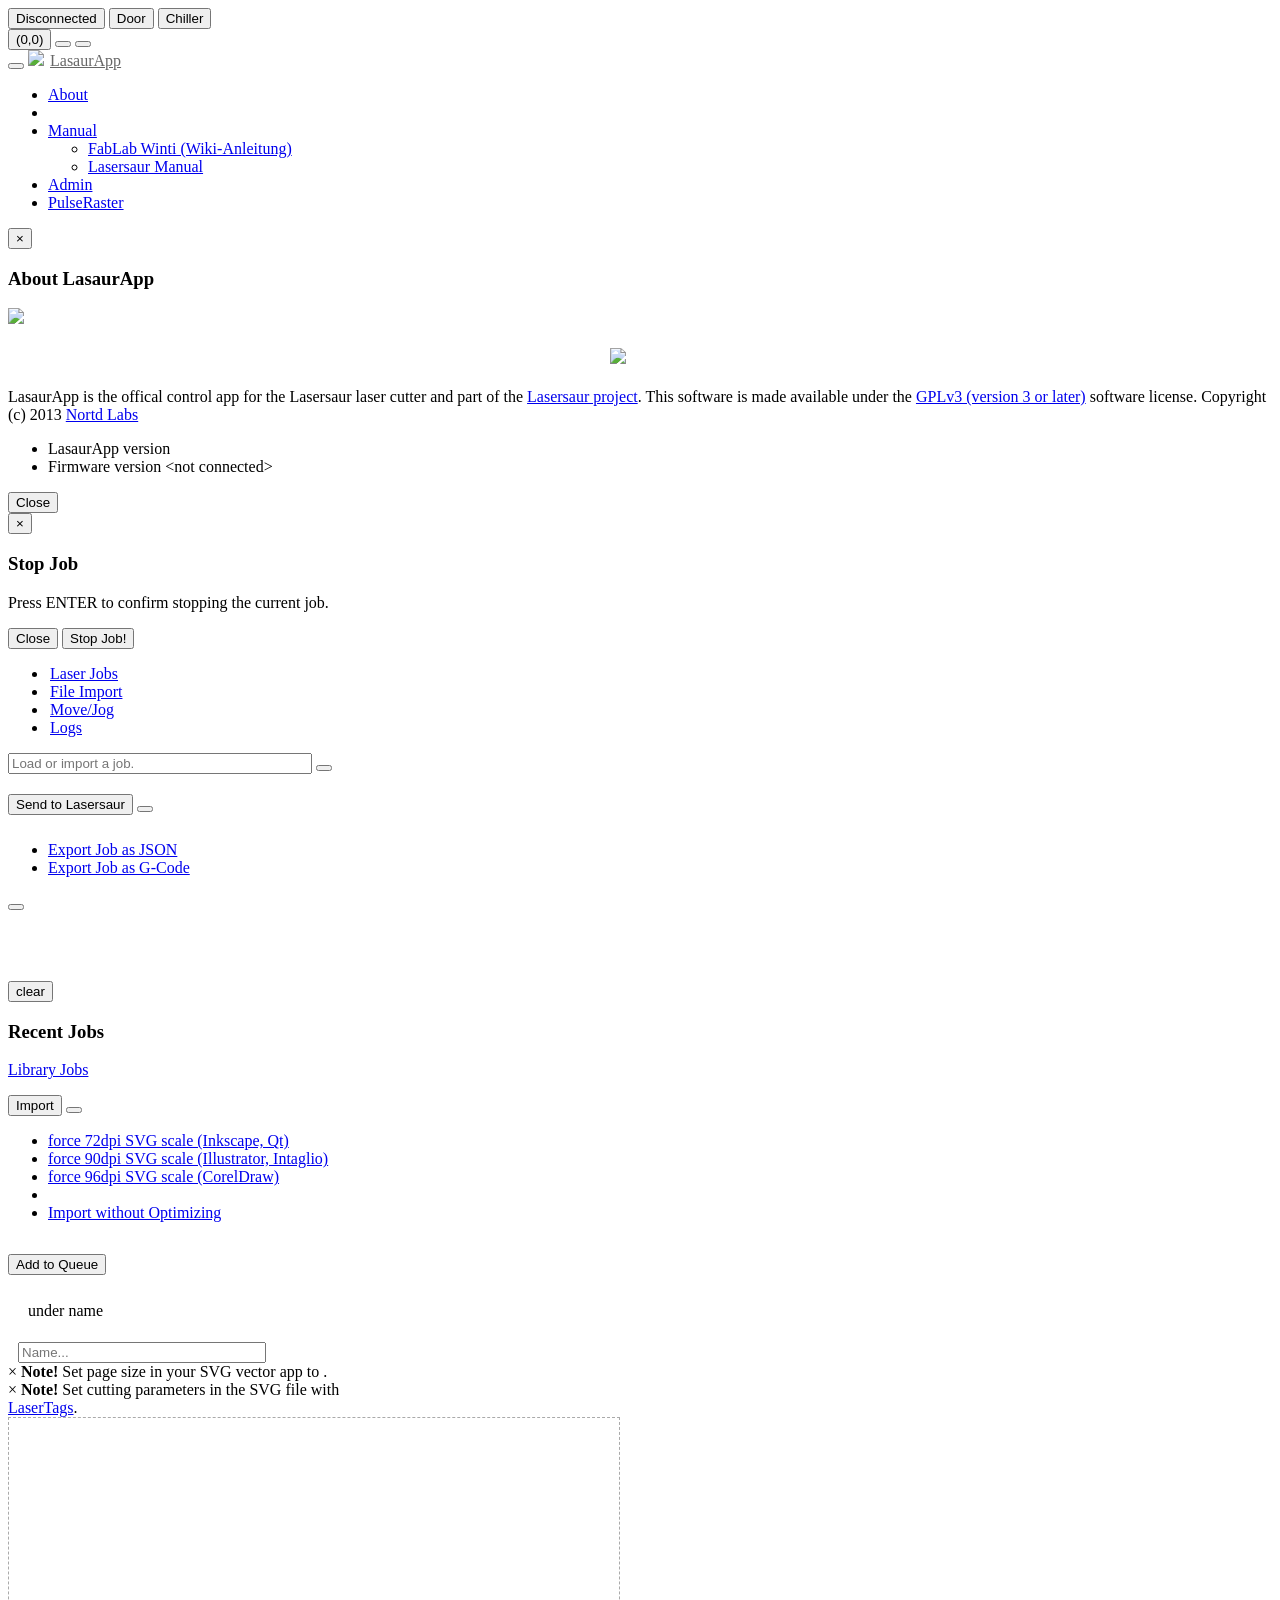
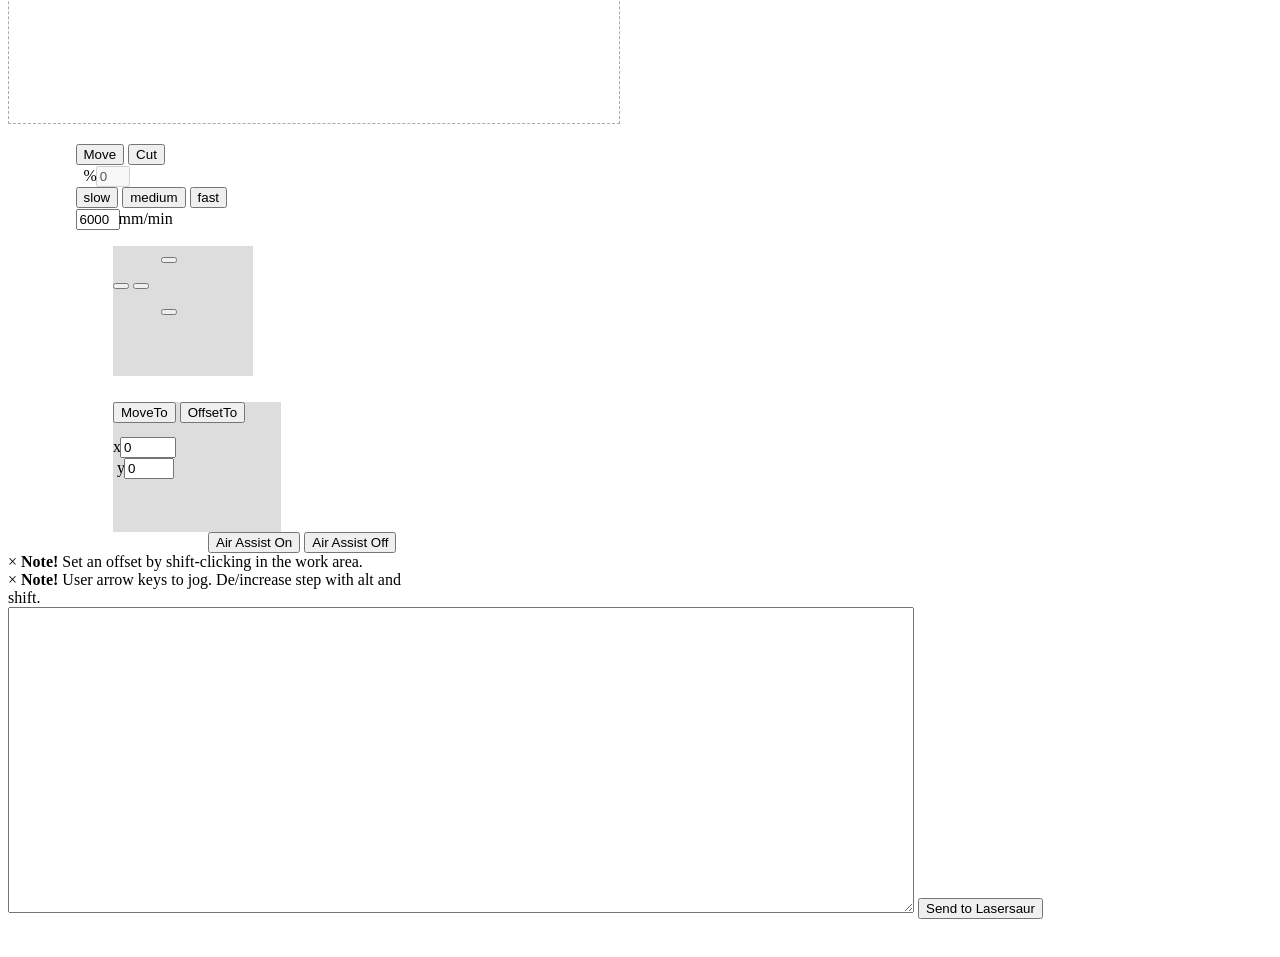
==== frontend/original/app.html @ c6542202 "fix original/app.html bad closing tags" ====
<!DOCTYPE html>
<html lang="en">
<head>

<meta http-equiv="Content-Type" content="text/html; charset=utf-8">
<title>LasaurApp</title>
<meta name="viewport" content="width=device-width, initial-scale=1.0">
<link rel="stylesheet" href="/css/bootstrap.min.css" type="text/css">
<link rel="stylesheet" href="/css/jquery.toastmessage.css" type="text/css">
<link rel="stylesheet" href="/css/style.css" type="text/css">
<script src="/js/jquery-1.7.2.min.js"></script>
<script src="/js/bootstrap.min.js"></script>
<script src="/js/jquery.toastmessage.js"></script>
<script src="/js/jquery.hotkeys.js"></script>
<script src="/js/settings.js"></script>
<script src="/js/app_datahandler.js"></script>
<script src="/js/app_canvas.js"></script>
<script src="/js/app.js"></script>
<script src="/js/app_laserjobs.js"></script>
<script src="/js/app_mover.js"></script>
<script src="/js/app_import.js"></script>

</head>
<body>

    <div class="navbar navbar-fixed-top">
        <div class="navbar-inner">
            <div class="container">
                <a class="btn btn-navbar" data-toggle="collapse" data-target=".nav-collapse">
                    <span class="icon-bar"></span><span class="icon-bar"></span><span class="icon-bar"></span>
                </a>
                <div class="btn-group pull-right">
                    <button id="connect_btn" class="btn btn-warning" type="submit">Disconnected</button>
                    <button id="door_status_btn" class="btn disabled btn-warning" type="submit">Door</button>
                    <button id="chiller_status_btn" class="btn disabled btn-warning" type="submit">Chiller</button>
                </div>
                <div class="btn-group pull-right">
                    <button id="go_to_origin" class="btn" type="submit" title="move to origin">(0,0)</button>
                    <button id="homing_cycle" class="btn" type="submit" title="run homing cycle, find table origin"><i class="icon-home"></i></button>
                    <button id="cancel_btn" class="btn" type="submit" title="stop and purge job"><i class="icon-stop"></i></button>
                </div>
                <button id="pause_btn" class="btn pull-right" type="submit" title="pause/continue"><i class="icon-pause"></i></button>
                <a class="brand" href="/" style="color:#666666"><img src="/img/lasersaur-dino-brand.png" style="margin-right:6px">LasaurApp</a>
                <div class="nav-collapse">
                    <ul class="nav">
                        <li><a href="#about_modal" data-toggle="modal">About</a></li>
                        <li class="divider-vertical"></li>
                        <li class="dropdown">
                            <a href="#" class="dropdown-toggle" data-toggle="dropdown">Manual<b class="caret"></b></a>
                            <ul class="dropdown-menu">
                                <li><a href="http://www.profs.ch/flwiki/LaserCutter" target="_blank">FabLab Winti (Wiki-Anleitung)</a></li>
                                <li><a href="http://www.lasersaur.com/manual/" target="_blank">Lasersaur Manual</a></li>
                            </ul>
                        </li>
                        <li><a href="/" onclick="javascript:event.target.port=5555" target="_blank">Admin</a></li>
                        <li><a href="/#/raster" onclick="javascript:event.target.port=5555" target="_blank">PulseRaster</a></li>
                    </ul>
                </div>
            </div>
        </div>
    </div>


    <!-- about modal -->
    <div id="about_modal" class="modal hide fade" tabindex="-1" role="dialog" aria-labelledby="about_label" aria-hidden="true">
        <div class="modal-header">
            <button type="button" class="close" data-dismiss="modal" aria-hidden="true">×</button>
            <h3 id="about_label">About LasaurApp</h3>
        </div>
        <div class="modal-body">
            <p><img src="/img/lasersaur-black_w530.jpg"></p>
            <div style="width:60px;margin-left:auto;margin-right:auto;margin-top:20px;margin-bottom:20px"><img src="/img/lasersaur-dino.png" style="width:60px"></div>
            <p>LasaurApp is the offical control app for the Lasersaur laser cutter and part of the <a href="http://www.lasersaur.com/">Lasersaur project</a>. This software is made available under the <a href="https://gnu.org/licenses/gpl.html">GPLv3 (version 3 or later)</a> software license. Copyright (c) 2013 <a href="http://labs.nortd.com/">Nortd Labs</a></p>
            <ul>
            <li>LasaurApp version <span id="lasaurapp_version"></span></li>
            <li>Firmware version <span id="firmware_version">&lt;not connected&gt;</span></li>
            </ul>
        </div>
        <div class="modal-footer">
            <button class="btn btn-primary" data-dismiss="modal" aria-hidden="true">Close</button>
        </div>
    </div>

    <!-- cancel modal -->
    <div id="cancel_modal" class="modal hide" tabindex="-1" role="dialog" aria-labelledby="cancel_modal_label" aria-hidden="true">
        <div class="modal-header">
            <button type="button" class="close" data-dismiss="modal" aria-hidden="true">×</button>
            <h3 id="cancel_modal_label">Stop Job</h3>
        </div>
        <div class="modal-body">
            <p>Press ENTER to confirm stopping the current job.</p>
        </div>
        <div class="modal-footer">
            <button class="btn" data-dismiss="modal" aria-hidden="true">Close</button>
            <button id="really_cancel_btn" class="btn btn-danger">Stop Job!</button>
        </div>
    </div>


    <div id="container" class="container">
        <div class="row">
            <div class="span12">
                <div class="tabbable row">

                    <!--tabbar start-->
                    <div class="span2 tabs-left">
                        <ul class="nav nav-tabs" style="width:100%">
                            <li class="active"><a href="#tab_jobs" id="tab_jobs_button" data-toggle="tab"><i class="icon-th-list" style="margin-right:2px"></i> Laser Jobs</a></li>
                            <li><a href="#tab_import" id="tab_import_button" data-toggle="tab"><i class="icon-folder-open" style="margin-right:2px"></i> File Import</a></li>
                            <li><a href="#tab_mover" id="tab_mover_button" data-toggle="tab"><i class="icon-move" style="margin-right:2px"></i> Move/Jog</a></li>
                            <li><a href="#tab_logs" id="tab_logs_button" data-toggle="tab"><i class="icon-exclamation-sign" style="margin-right:2px"></i> <span id="tab_logs_span">Logs</span></a></li>
                        </ul>
                    </div>
                    <!--tabbar end-->
                    <div class="span10">
                        <div class="tab-content" style="overflow:visible; padding-bottom:30px">
                            <!--content start-->

                            <div id="tab_jobs" class="tab-pane active">
                                <div style="width:650px;">
                                    <div class="well clearfix" style="margin-bottom:40px">
                                        <input type="text" id="job_name" style="width:296px" placeholder="Load or import a job.">
                                        <button id="file_import_quick_btn" class="btn pull-right" title="file import" data-delay="500">
                                            <span class="icon-folder-open"></span>
                                        </button>
                                        <textarea id="job_data" style="display:none"></textarea>
                                        <div id="preview_canvas_container"></div>
                                        <!-- passes -->
                                        <div id="passes_container" class="well clearfix" style="width:594px; margin:0px; margin-top:10px; padding:8px; background-color:#dddddd; display:none">
                                            <div id="passes_info" class="pull-right" style="width:180px; color:#888888; display:none">
                                                <p>Vector cuts: Use one or more passes with different cut parameters (feedrate, intensity). Assign path colors to passes as needed.</p>
                                                <p>Need <a id="add_pass_btn" href="">more passes?</a></p>
                                            </div>
                                            <div id="passes" class="pull-left" style="width:400px">
                                                <!-- passes go here -->
                                            </div>
                                        </div>
                                        <div style="padding-top:20px">
                                            <div class="btn-group pull-left">
                                                <button id="job_submit" class="btn btn-large btn-primary">Send to Lasersaur</button>
                                                <button id="job_bbox_submit" class="btn btn-large btn-primary" title="send bounding box to lasersaur" data-delay="500">
                                                    <span class="icon-resize-full icon-white"></span>
                                                </button>
                                            </div>
                                            <div id="stats_after_name" class="pull-left" style="margin-left:20px;padding-top:10px;color:#888888"></div>
                                            <div class="btn-group pull-right">
                                                <a class="btn btn-large dropdown-toggle" data-toggle="dropdown" href="#">
                                                    <span class="icon-share-alt"></span>
                                                    <span class="caret"></span>
                                                </a>
                                                <ul class="dropdown-menu">
                                                    <li><a id="export_json_btn" href="#">Export Job as JSON</a></li>
                                                    <li><a id="export_gcode_btn" href="#">Export Job as G-Code</a></li>
                                                </ul>
                                            </div>
                                            <button id="job_save_to_queue" class="btn btn-large pull-right" title="add to queue" data-delay="500" style="margin-right:10px">
                                                    <span class="icon-th-list"></span>
                                            </button>
                                        </div>
                                        <div id="progressbar" class="progress progress-striped" style="margin-top:70px; clear:both">
                                            <div class="bar" style="width:0%;"></div>
                                        </div>
                                    </div>
                                    <button id="clear_queue" class="btn btn-mini pull-right" title="delete non-starred jobs" data-delay="500">
                                        clear
                                    </button>
                                    <h3>Recent Jobs</h3>
                                    <div>
                                        <ul id="job_queue" class="nav nav-tabs nav-stacked">
                                            <!-- job queue -->
                                        </ul>
                                        <div class="btn-group dropup">
                                            <a class="btn btn-large dropdown-toggle" data-toggle="dropdown" href="#">
                                                Library Jobs
                                                <span class="caret"></span>
                                            </a>
                                            <ul id="job_library" class="dropdown-menu">
                                                <!-- stock library go here -->
                                            </ul>
                                        </div>
                                    </div>
                                </div>
                            </div>

                            <div id="tab_import" class="tab-pane">
                                <div class="well clearfix" style="width:610px">

                                    <div class="row" style="margin-left:0px">
                                    <div class="btn-group pull-left">
                                            <button id="file_import_btn" class="btn btn-large" data-loading-text="loading..." autocomplete="off">
                                                <i class="icon-folder-open"></i> Import
                                            </button>
                                        <button class="btn btn-large dropdown-toggle" data-toggle="dropdown"><span class="caret"></span></button>
                                        <ul class="dropdown-menu">
                                            <li><a id="svg_import_72_btn" href="#">force 72dpi SVG scale (Inkscape, Qt)</a></li>
                                            <li><a id="svg_import_90_btn" href="#">force 90dpi SVG scale (Illustrator, Intaglio)</a></li>
                                            <li><a id="svg_import_96_btn" href="#">force 96dpi SVG scale (CorelDraw)</a></li>
                                                <li class="divider"></li>
                                            <li><a id="svg_import_nop_btn" href="#">Import without Optimizing</a></li>
                                        </ul>
                                    </div>
                                        <div id="dpi_import_info" class="pull-left" style="margin:10px"></div>

                                        <div class="pull-left">
                                            <form id="svg_upload_form" action="#" onsubmit="return false;">
                                                <input type="file" id="svg_upload_file" name="data" style="visibility:hidden; position:fixed">
                                            </form>
                                        </div>
                                    </div>
                                    <div id="import_canvas_container" style="margin-top:16px;"></div>
                                    <div id="canvas_properties">
                                        <div class="colorbtns"></div>
                                    </div>
                                    <div class="pull-left">
                                        <button id="import_to_queue" class="btn btn-large" style="margin-top:16px">
                                            <i class="icon-th-list"></i> Add to Queue
                                        </button>
                                    </div>
                                    <div class="pull-left" style="margin-top:27px; margin-left:20px">
                                        under name
                                    </div>
                                    <div class="pull-left" style="margin-top:22px; margin-left:10px">
                                        <input type="text" id="import_name" style="width:240px" placeholder="Name...">
                                    </div>
                                </div> <!--end of well-->

                                <div class="alert" style="width:400px">
                                    <a class="close" data-dismiss="alert">×</a>
                                    <strong>Note!</strong> Set page size in your SVG vector app to <b id="bed_size_note"></b>.
                                </div>
                                <div class="alert" style="width:400px">
                                    <a class="close" data-dismiss="alert">×</a>
                                    <strong>Note!</strong> Set cutting parameters in the SVG file with <a href="http://www.lasersaur.com/manual/lasertags">LaserTags</a>.
                                </div>
                            </div> <!-- end of import tab -->

                            <div id="tab_mover" class="tab-pane" style="margin-left:0px">
                                <div class="well" style="width:610px">
                                    <div class="row" style="margin-left:0px">
                                        <div id="cutting_area" style="position:relative; width:610px; height:305px; border:1px dashed #aaaaaa;">
                                            <div id="coordinates_info" style="margin:4px"></div>
                                            <div id="offset_area" style="display:none; position:absolute; top:100px; left:100px; width:100px; height:100px; border-top:1px dashed #aaaaaa; border-left:1px dashed #aaaaaa">
                                                <div id="offset_info" style="margin:4px"></div>
                                            </div>
                                        </div>
                                    </div>
                                    <div class="row" style="width:475px; margin-left:auto; margin-right:auto; margin-top:20px">
                                        <div id="seek_feed_btns" class="btn-group pull-left" data-toggle="buttons-radio">
                                            <button id="seek_btn" class="btn active">Move</button>
                                            <button id="feed_btn" class="btn">Cut</button>
                                        </div>
                                        <div id="intensity_input_div" class="input-prepend pull-left" style="margin-left:8px; margin-top:1px;">
                                            <span class="add-on" style="margin-right:-5px;">%</span>
                                            <input id="intensity_field" type="textfield" value="0" style="width:26px; display:none">
                                            <input id="intensity_field_disabled" type="textfield" class="disabled" disabled="" value="0" style="width:26px;">
                                        </div>
                                        <div id="feedrate_btns" class="btn-group pull-right" data-toggle="buttons-radio">
                                            <button id="feedrate_btn_slow" class="btn">slow</button>
                                            <button id="feedrate_btn_medium" class="btn">medium</button>
                                            <button id="feedrate_btn_fast" class="btn active">fast</button>
                                        </div>
                                        <div class="input-append pull-right" style="margin-right:8px; margin-top:1px;">
                                            <input id="feedrate_field" type="textfield" value="6000" style="width:36px;">
                                            <span class="add-on" style="margin-left:-5px;">mm/min</span>
                                        </div>

                                    </div>
                                    <div class="row clearfix" style="width:400px; margin-left:auto; margin-right:auto; margin-top:16px">
                                        <div class="well pull-left" style="width:140px; height:130px; background-color:#dddddd">
                                            <div class="row" style="width:44px; margin-left:auto; margin-right:auto;">
                                                <button id="jog_up_btn" class="btn btn-large"><i class="icon-arrow-up"></i></button>
                                            </div>
                                            <div class="row" style="width:140px; margin-left:auto; margin-right:auto; margin-top:8px">
                                                <button id="jog_left_btn" class="btn btn-large pull-left"><i class="icon-arrow-left"></i></button>
                                                <button id="jog_right_btn" class="btn btn-large pull-right"><i class="icon-arrow-right"></i></button>
                                            </div>
                                            <div class="row" style="width:44px; margin-left:auto; margin-right:auto; margin-top:8px">
                                                <button id="jog_down_btn" class="btn btn-large"><i class="icon-arrow-down"></i></button>
                                            </div>
                                        </div>
                                        <div class="well pull-right" style="width:168px; height:130px; background-color:#dddddd">
                                            <div class="btn-group" style="margin-top:26px; margin-bottom:14px">
                                                <button id="location_set_btn" class="btn"><span id="loc_move_cut_word">Move</span>To</button>
                                                <button id="origin_set_btn" class="btn">OffsetTo</button>
                                            </div>
                                            <div class="input-prepend pull-left">
                                                <span class="add-on" style="margin-right:-5px;">x</span>
                                                <input id="x_location_field" type="textfield" value="0" style="width:48px;">
                                            </div>
                                            <div class="input-prepend pull-left" style="margin-left:4px;">
                                                <span class="add-on" style="margin-right:-5px;">y</span>
                                                <input id="y_location_field" type="textfield" value="0" style="width:42px;">
                                            </div>
                                        </div>
                                    </div>
                                    <div class="row" style="width:210px; margin-left:auto; margin-right:auto;">
                                        <button id="air_on_btn" class="btn">Air Assist On</button>
                                        <button id="air_off_btn" class="btn">Air Assist Off</button>
                                    </div>
                                </div>
                                <div class="alert" style="width:400px">
                                    <a class="close" data-dismiss="alert">×</a>
                                    <strong>Note!</strong> Set an offset by shift-clicking in the work area.
                                </div>
                                <div class="alert" style="width:400px">
                                    <a class="close" data-dismiss="alert">×</a>
                                    <strong>Note!</strong> User arrow keys to jog. De/increase step with alt and shift.
                                </div>
                            </div> <!-- end of mover tab -->

                            <div id="tab_logs" class="tab-pane active">
                                <div class="alert" style="margin:5px; display:none">
                                    <a class="close" data-dismiss="alert">×</a>
                                    Log, most recent messages first:
                                </div>
                                <div id="log_content" style="clear:both; overflow:auto; display:none">
                                    <!-- log -->
                                </div>
                            </div> <!-- end of log tab -->

                            <!--  START   CUSTOM GCODE TAB -->
                            <div id='tab_gcode' class='tab-pane'>
                                <div id='gcode_content'>
                                    <textarea id='gcode_edit' style='clear:both; width: 900px;' rows=20></textarea>
                                    <button id="gcode_submit" class="btn btn-large btn-primary">Send to Lasersaur</button>
                                </div>
                            </div>

                            <script>
                var chunksize = 5000;
                var gqueue = Array();
                function queue_gcode(gcode){
                    var tmp = gcode.split("\n");
                    var chunk = "";
                    var lc = 0;
                    for (var i=0; i<tmp.length; i++){
                        lc++;
                        chunk += tmp[i]+"\n";
                        if (lc>=chunksize){
                            gqueue.push(chunk);
                            lc=0;
                            chunk=""
                        }
                    }
                    if (chunk.length>0){ gqueue.push(chunk); }
                }

                function process_gcode_queue(){

                    if (progress_not_yet_done_flag==false && gqueue.length > 0){
                        gcode = gqueue.shift();
                        progress_not_yet_done_flag=true;
                        send_gcode(gcode, "New Chunk from Queue Sent.", true);
                    }
                    setTimeout("process_gcode_queue()",5000);
                }
                setTimeout("process_gcode_queue()",5000);

                $("#cancel_btn").click(function(e){
                    gqueue = Array();
                });

                                $('.tabs-left ul').append('<li><a href="#tab_gcode" id="tab_gcode_button" data-toggle="tab"><i class="icon-exclamation-sign" style="margin-right:2px"></i> Gcode</a></li>');
                                $("#gcode_submit").click(function(e) {
                                    var gcode = $('#gcode_edit').val();
                                    if (gcode){
                                        //send_gcode(gcode, "G-Code sent to backend.", true);
                                        queue_gcode(gcode);
                    }
                                });
                            </script>
                            <!-- END      CUSTOM GCODE TAB -->
                            <!--content end-->
                        </div>
                    </div>
                </div>
            </div>
        </div>
    </div>


</body>
</html>
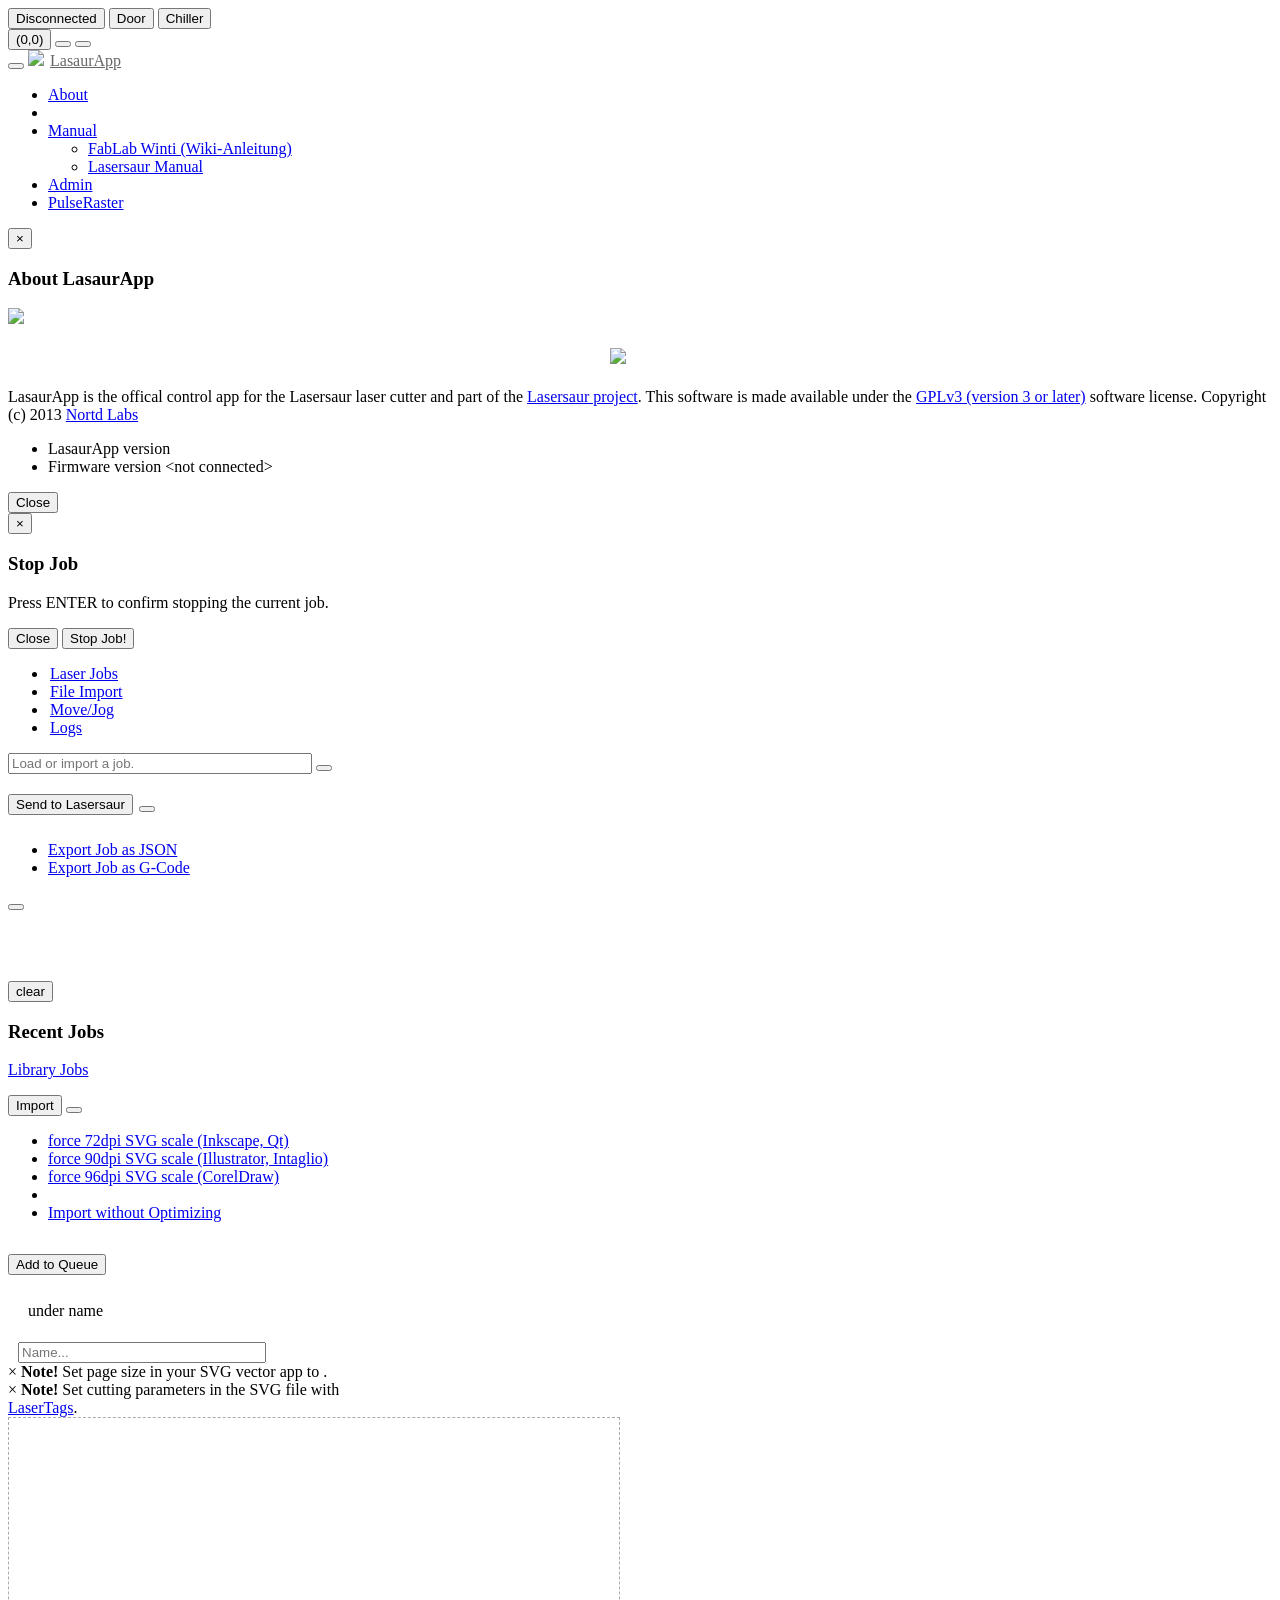
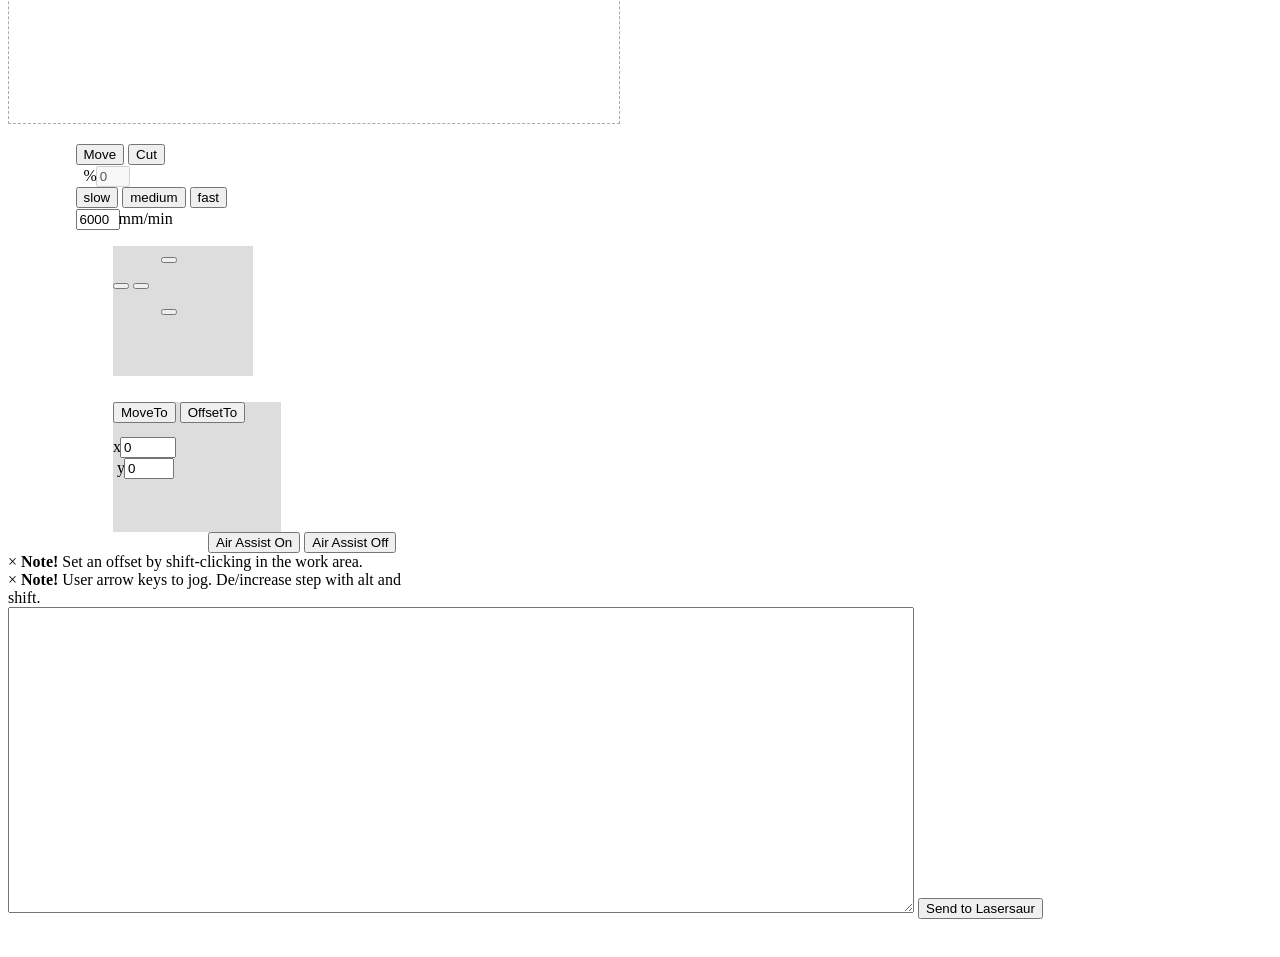
==== commit f4688051: "Merge remote-tracking branch 'maxy/pulseraster' into pulseraster-fablabwinti" ====
--- a/frontend/original/app.html
+++ b/frontend/original/app.html
@@ -30,7 +30,7 @@
                     <span class="icon-bar"></span><span class="icon-bar"></span><span class="icon-bar"></span>
                 </a>
                 <div class="btn-group pull-right">
-                    <button id="connect_btn" class="btn btn-warning" type="submit">Disconnected</button>
+                    <button id="connect_btn" class="btn disabled btn-warning" type="submit">Disconnected</button>
                     <button id="door_status_btn" class="btn disabled btn-warning" type="submit">Door</button>
                     <button id="chiller_status_btn" class="btn disabled btn-warning" type="submit">Chiller</button>
                 </div>
@@ -136,12 +136,10 @@
                                             </div>
                                         </div>
                                         <div style="padding-top:20px">
-                                            <div class="btn-group pull-left">
-                                                <button id="job_submit" class="btn btn-large btn-primary">Send to Lasersaur</button>
-                                                <button id="job_bbox_submit" class="btn btn-large btn-primary" title="send bounding box to lasersaur" data-delay="500">
-                                                    <span class="icon-resize-full icon-white"></span>
-                                                </button>
-                                            </div>
+                                            <button id="job_submit" class="btn btn-large btn-primary pull-left">Send to Lasersaur</button>
+                                            <button id="job_bbox_submit" class="btn btn-large btn-primary pull-left" style="margin-left: 2px;" title="move around box" data-delay="500">
+                                                <span class="icon-resize-full icon-white"></span>
+                                            </button>
                                             <div id="stats_after_name" class="pull-left" style="margin-left:20px;padding-top:10px;color:#888888"></div>
                                             <div class="btn-group pull-right">
                                                 <a class="btn btn-large dropdown-toggle" data-toggle="dropdown" href="#">
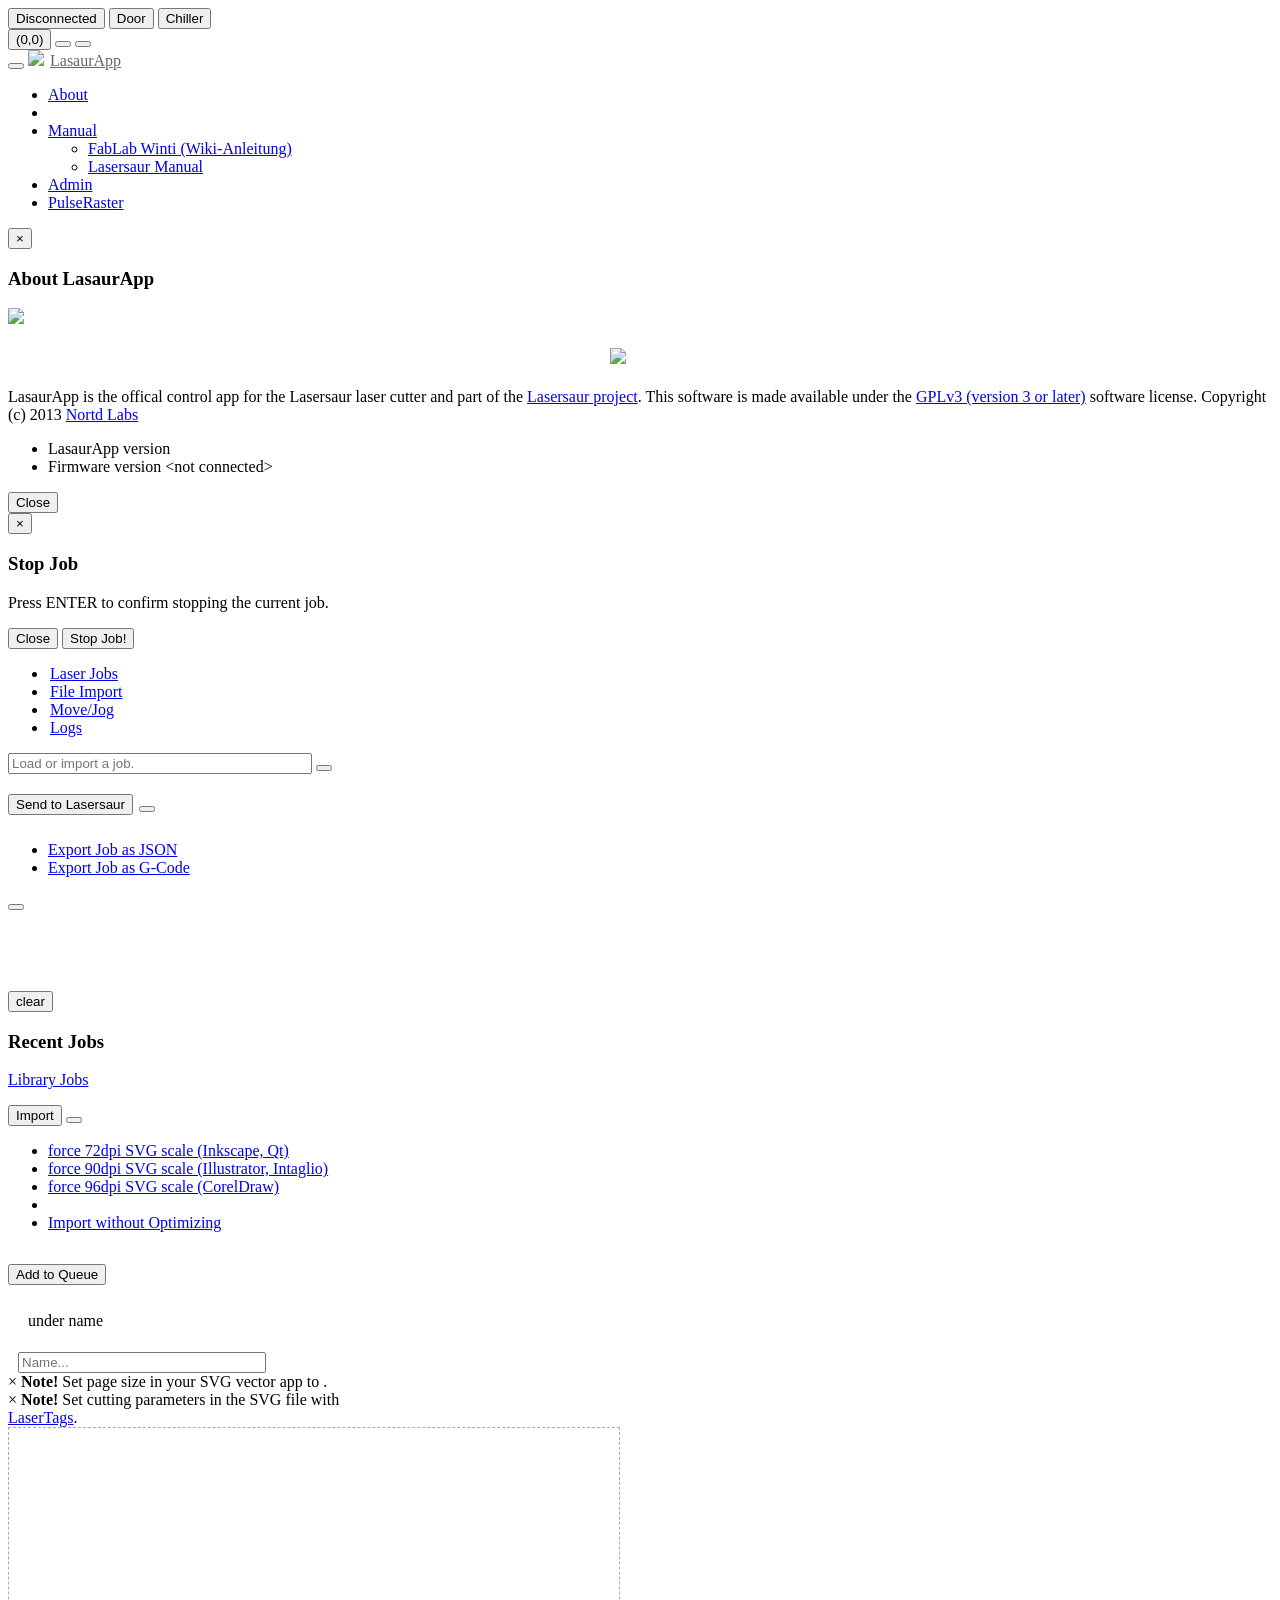
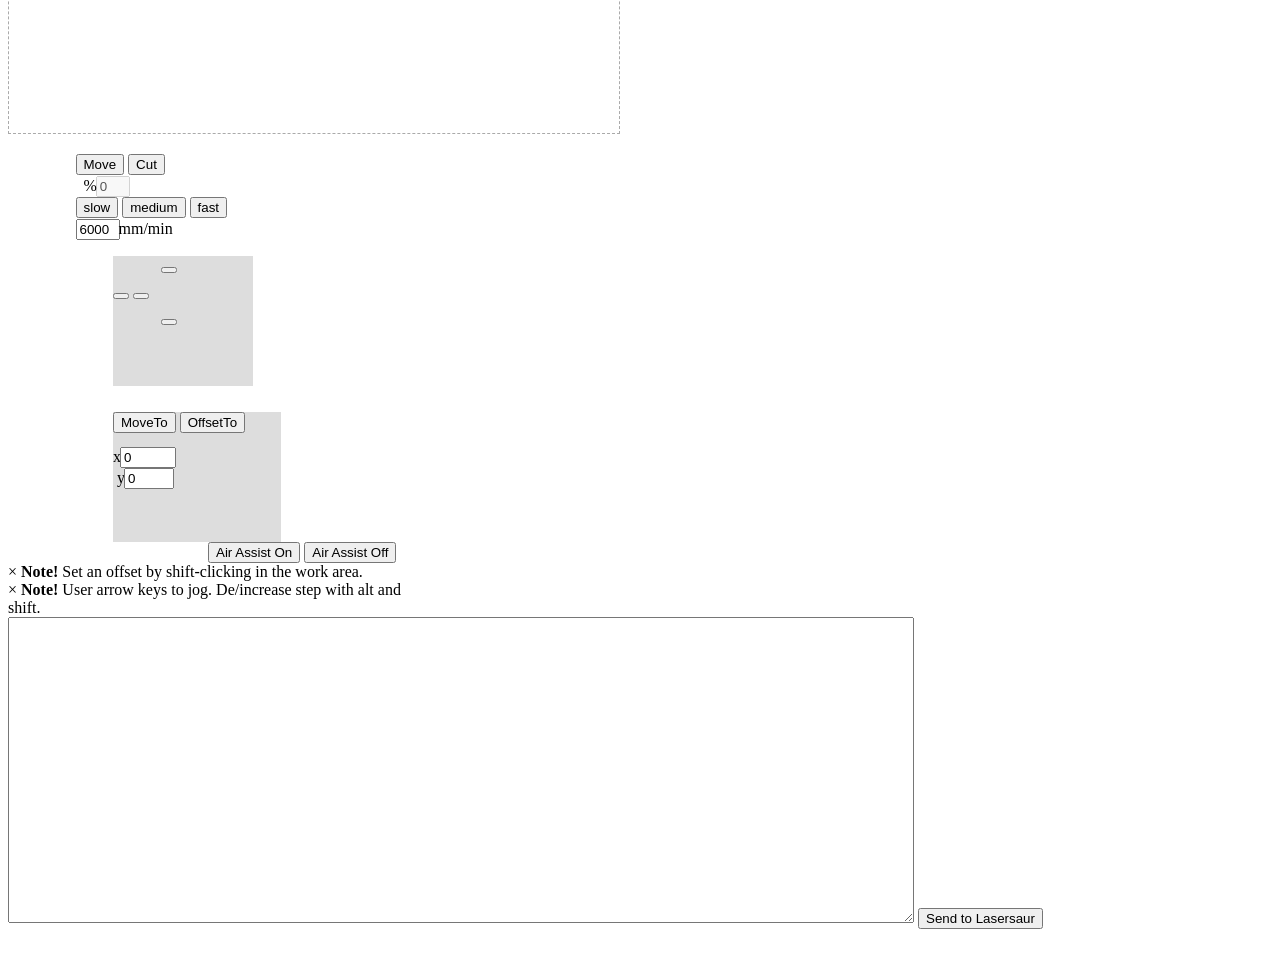
==== commit 6e638be5: "GUI warning for problematic feedrate/power settings" ====
--- a/frontend/original/app.html
+++ b/frontend/original/app.html
@@ -9,6 +9,7 @@
 <link rel="stylesheet" href="/css/jquery.toastmessage.css" type="text/css">
 <link rel="stylesheet" href="/css/style.css" type="text/css">
 <script src="/js/jquery-1.7.2.min.js"></script>
+<script src="/js/lodash-4.17.4.min.js"></script>
 <script src="/js/bootstrap.min.js"></script>
 <script src="/js/jquery.toastmessage.js"></script>
 <script src="/js/jquery.hotkeys.js"></script>
@@ -155,6 +156,8 @@
                                                     <span class="icon-th-list"></span>
                                             </button>
                                         </div>
+                                        <div id="warnings_before_send" style="padding-top:10px;clear:both;color:#888888">
+                                        </div>
                                         <div id="progressbar" class="progress progress-striped" style="margin-top:70px; clear:both">
                                             <div class="bar" style="width:0%;"></div>
                                         </div>
